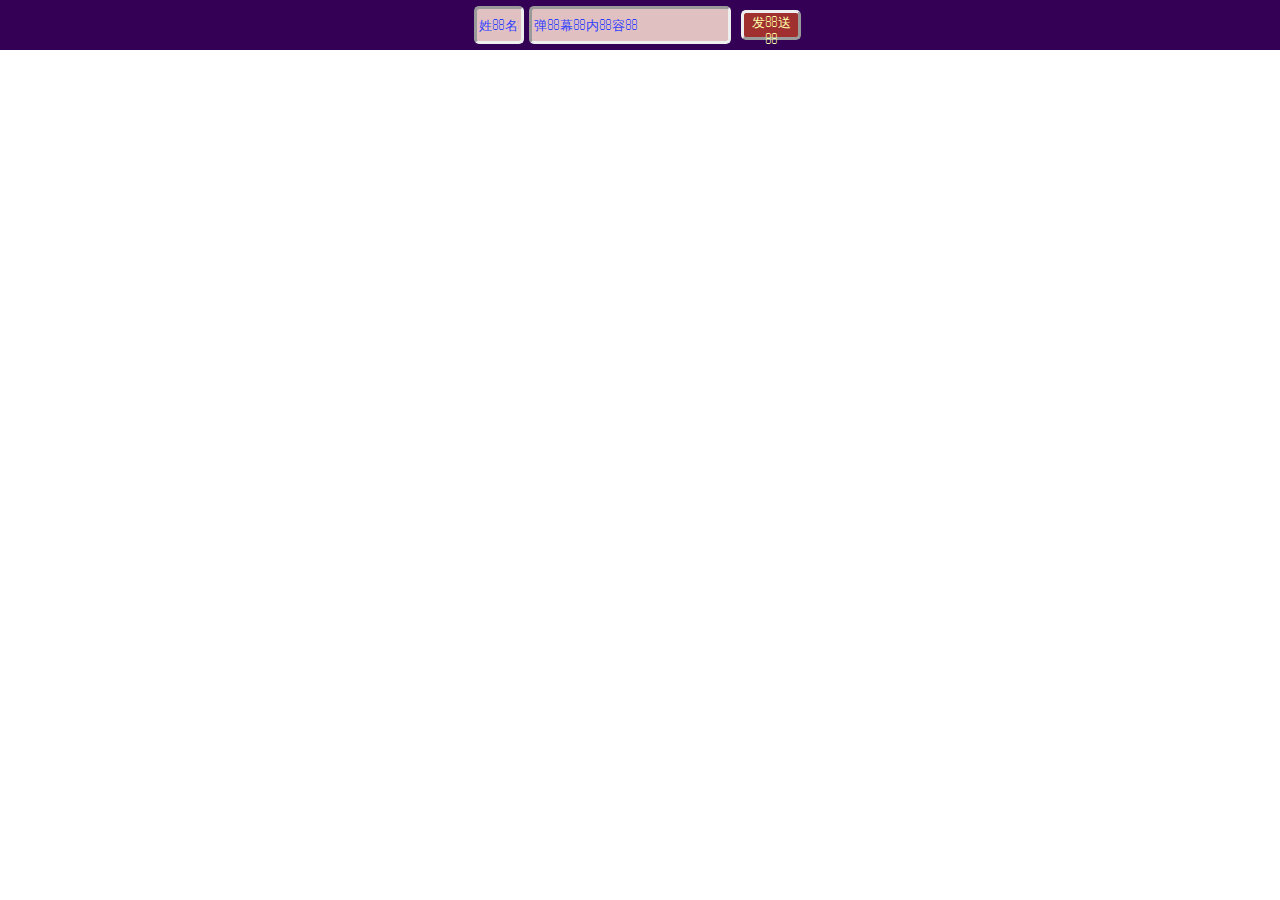
==== chat.html @ f7906637 "Create chat.html" ====
<!DOCTYPE html>
<html>
        <head>
                <meta charset="UTF-8">
                <meta name="viewport" content="width=device-width, initial-scale=1.0, minimum-scale=1.0, maximum-scale=1.0,user-scalable=no"/>
                <title>sexy pistol</title>
                <style>
@keyframes left_to_right{
        0%{right:-100vw;visibility:visible;}
        80%{right:100vw;visibility:visible;}
        81%{visibility:hidden;}
        100%{visibility:hidden;}
}
.bullet {
        position:absolute;
        visibility:hidden;
        animation:left_to_right linear 5s;
        overflow:hidden;
        -webkit-line-clamp: 1;
        width: 100vw;
}
#name {
        border:inset 3px;
        border-radius:5px;
        width:40px;
        height:30px;
        background-color:#e0c0c0;
        transition:width 1s;
}
#name:focus{
        border:inset 3px;
        border-radius:5px;
        width:80px;
        height:30px;
        background-color:#e0c0c0;
        transition:width 1s;
}
#content{
        margin:5px;
        border:inset 3px;
        border-radius:5px;
        width:15%;
        height:30px;
        background-color:#e0c0c0;
        transition:width 1s;
        vertical-align:center;
}
                   #content:focus{
                           border:inset 3px;
                                   border-radius:5px;
                           width:35%;
                           height:30px;
                           background-color:#e0c0c0;
                           transition:width 1s;
                   }
                   #panel {
                           display:flex;
                           justify-content:center;
                           align-items:center;
                           position:fixed;
                           background-color:#330055;
                           top:0;
                           left:0px;
                           width:100%;
                           height:50px;
                   }
                   #submit {
                           margin:5px;
                           border:outset;
                           border-radius:5px;
                           color: white;
                           color:#ffffaa;
                           background-color:#a03030;
                           width:60px;
                                 height:30px;
                           font-size:13px;
                   }
                   input::-webkit-input-placeholder{
                           color:#3040ff;
                   }
                </style>
        </head>
        <body>
                <div id = 'panel'>
                        <input type = text value = '' id = 'name' placeholder = "姓名"/>
                        <input type = text value = '' id = 'content' placeholder = "弹幕内容"/>
                        <button id = 'submit' onclick = "send();">发送</button>
                </div>
                <script>
                        function send(){
                                var name = document.getElementById('name').value;
                                var content = document.getElementById('content').value;
                                if (content.length == 0) {alert('感觉空空的');return;}
                                document.getElementById('content').value = '';
                                if (name){post('NEW '+name+':'+content);}
                                else{post('NEW '+content);}
                                return;
                        }
                        function post(content){
                                var httpRequest = new XMLHttpRequest();
                                httpRequest.open("POST","http://116.62.169.167:81",true);
                                httpRequest.send(content);
                                httpRequest.onreadystatechange=function(){
                                        if(httpRequest.readyState == 4 && httpRequest.status == 200){
                                                display(JSON.parse(httpRequest.responseText));
                                        }
                                };
                        }
                        var last_bullet = '';
                        function display(magazine){
                                for (var i=0;i<magazine.length;++i){
                                        if (magazine[i] != last_bullet){
                                                put_text(magazine[i]);
                                        }
                                        else {break;}
                                }
                                last_bullet = magazine[0];
                        }
                        function put_text(content){
                                var cont = document.createElement("h1");
                                var bullet = document.createTextNode(content);
                                cont.appendChild(bullet);
                                cont.className = 'bullet';
                                cont.style.top = 10+Math.random()*80+'vh';
                                cont.style.animationDelay = Math.random()*4+'s';                   
                                document.body.appendChild(cont);
                                setTimeout(function(){cont.remove();},10000);
                                return;
                        }
                        setInterval("post('null')",1000);
                </script>
        </body>
</html>
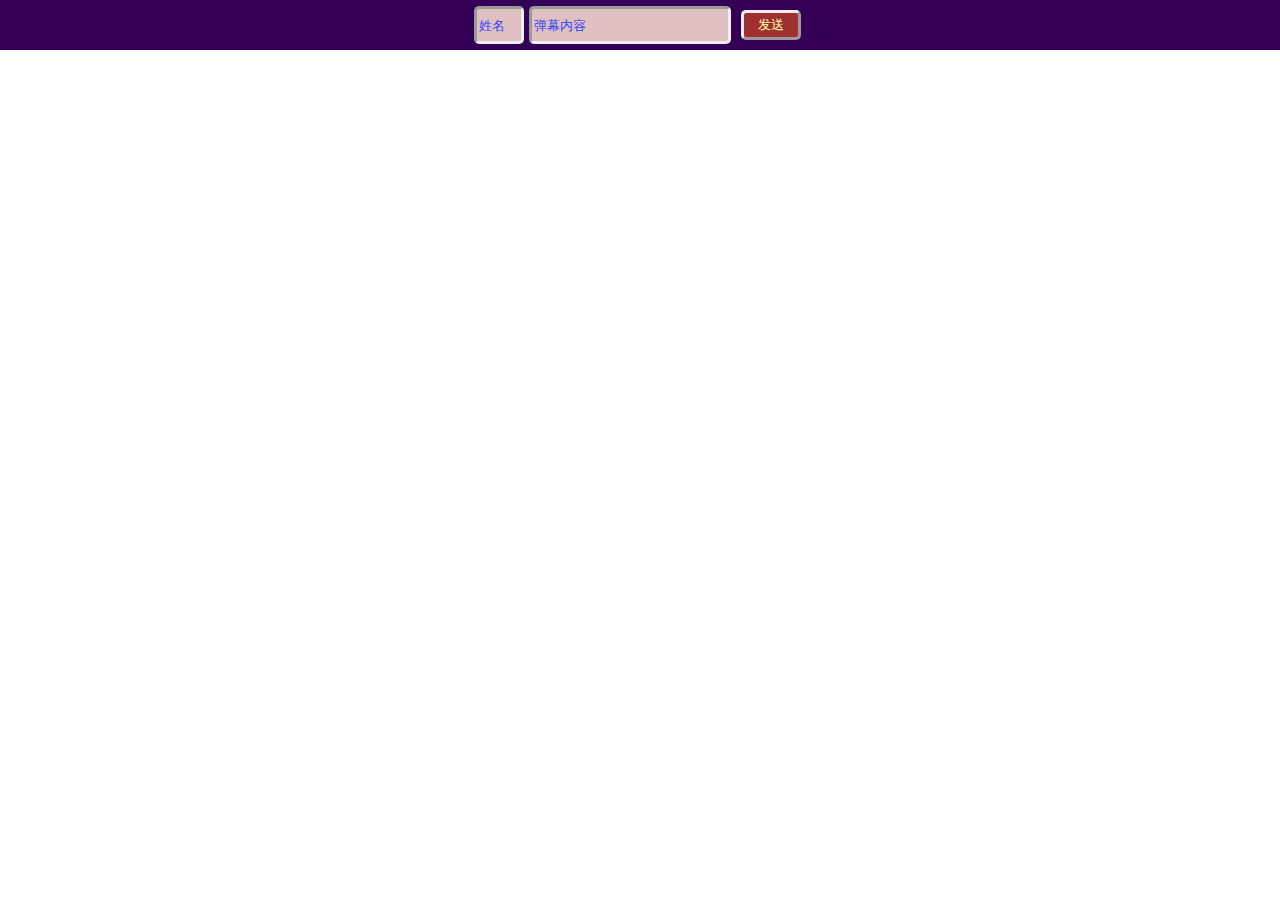
==== commit da0d6704: "Update chat.html" ====
--- a/chat.html
+++ b/chat.html
@@ -3,7 +3,7 @@
         <head>
                 <meta charset="UTF-8">
                 <meta name="viewport" content="width=device-width, initial-scale=1.0, minimum-scale=1.0, maximum-scale=1.0,user-scalable=no"/>
-                <title>sexy pistol</title>
+                <title>CHAT</title>
                 <style>
 @keyframes left_to_right{
         0%{right:-100vw;visibility:visible;}
@@ -82,15 +82,15 @@
         </head>
         <body>
                 <div id = 'panel'>
-                        <input type = text value = '' id = 'name' placeholder = "姓名"/>
-                        <input type = text value = '' id = 'content' placeholder = "弹幕内容"/>
-                        <button id = 'submit' onclick = "send();">发送</button>
+                        <input type = text value = '' id = 'name' placeholder = "姓名"/>
+                        <input type = text value = '' id = 'content' placeholder = "弹幕内容"/>
+                        <button id = 'submit' onclick = "send();">发送</button>
                 </div>
                 <script>
                         function send(){
                                 var name = document.getElementById('name').value;
                                 var content = document.getElementById('content').value;
-                                if (content.length == 0) {alert('感觉空空的');return;}
+                                if (content.length == 0) {alert('感觉空空的');return;}
                                 document.getElementById('content').value = '';
                                 if (name){post('NEW '+name+':'+content);}
                                 else{post('NEW '+content);}
